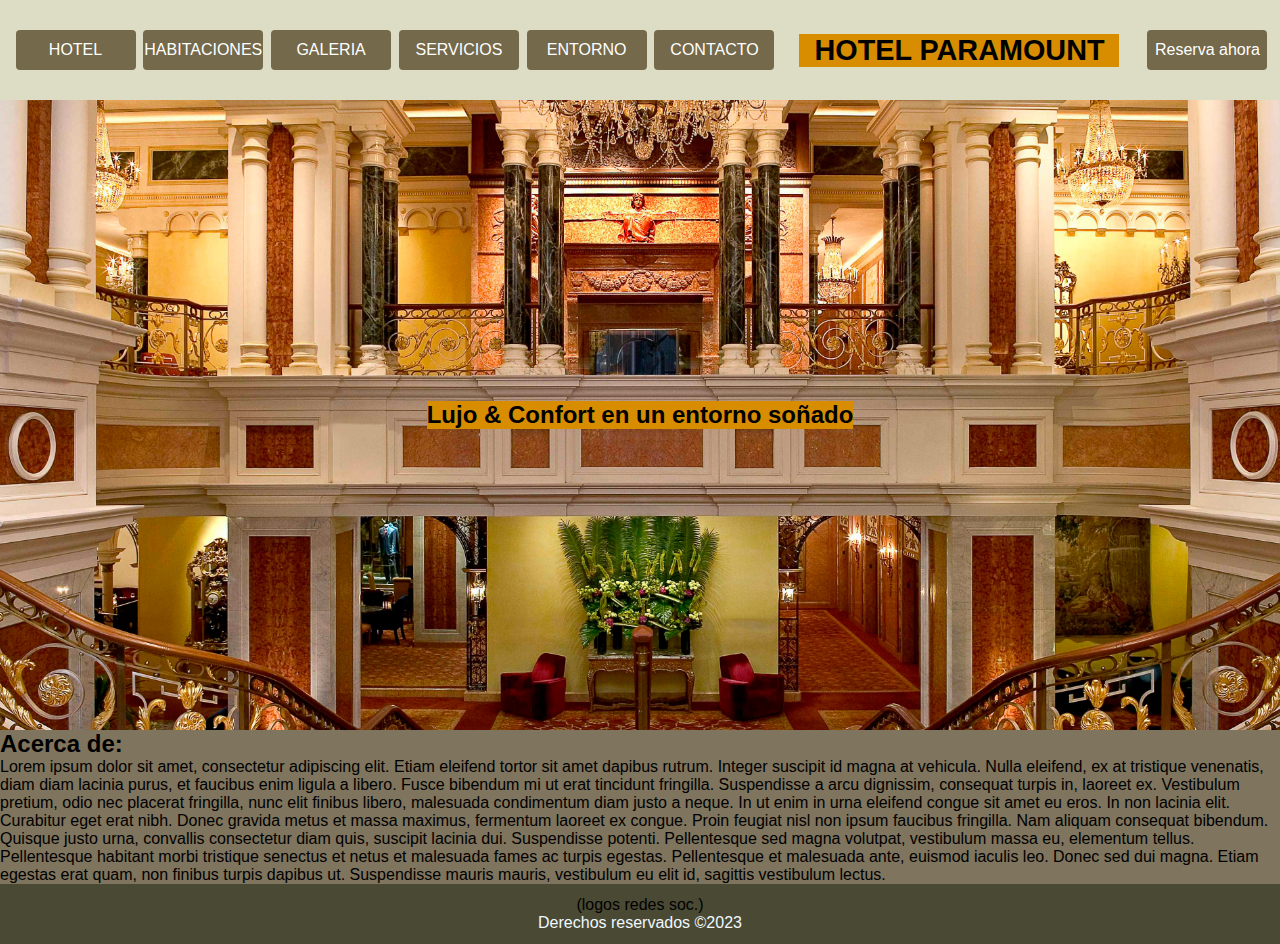
==== contactanos.html @ 4abbe6af "Archivos modificados, index y estilos, ademas se agrega las paginas recepcion y contacto" ====
<!DOCTYPE html>
<html lang="en">
<head>
    <meta charset="UTF-8">
    <meta http-equiv="X-UA-Compatible" content="IE=edge">
    <meta name="viewport" content="width=device-width, initial-scale=1.0">
    <link rel="stylesheet" href="styles.css">
    <title>Trabajo Practico</title>
</head>
<body>
    <nav class="encabezado">
        <div class="containerBtn">
            <a class="btn-head" href="./index.html">HOTEL</a>
            <a class="btn-head" href="./habitaciones.html">HABITACIONES</a>
            <a class="btn-head" href="./contactanos.html">GALERIA</a>
            <a class="btn-head" href="./contactanos.html">SERVICIOS</a>
            <a class="btn-head" href="./contactanos.html">ENTORNO</a>
            <a class="btn-head" href="./contactanos.html">CONTACTO</a>
        </div>
        <div class="titulo">
            <h1>HOTEL PARAMOUNT</h1>
        </div>
        <div class="containerBtn">
            <a class="btn-head" href="index.html">Reserva ahora</a>
        </div>
        <!-- <div class="logo">
            <img src="img/chef_logo.png" alt="logo">
        </div> -->
    </nav>

    <div class="container-img-contacto">
        <div class="container-txt">
            <div class="text">
                <h2>Lujo & Confort en un entorno soñado</h2>
            </div>
        </div>
    </div>
    
    <div>
        <h2>Acerca de:</h2>
        <!-- <div class="img">
            <img src="img/Cocina-para-restaurante-1.jpg" alt="cocina">
        </div>         -->
        <p class="texto">Lorem ipsum dolor sit amet, consectetur adipiscing elit. Etiam eleifend tortor sit amet dapibus
            rutrum. Integer suscipit id magna at vehicula. Nulla eleifend, ex at tristique venenatis, diam diam lacinia
            purus, et faucibus enim ligula a libero. Fusce bibendum mi ut erat tincidunt fringilla. Suspendisse a arcu
            dignissim, consequat turpis in, laoreet ex. Vestibulum pretium, odio nec placerat fringilla, nunc elit
            finibus libero, malesuada condimentum diam justo a neque. In ut enim in urna eleifend congue sit amet eu
            eros. In non lacinia elit. Curabitur eget erat nibh. Donec gravida metus et massa maximus, fermentum laoreet
            ex congue.
            Proin feugiat nisl non ipsum faucibus fringilla. Nam aliquam consequat bibendum. Quisque justo urna,
            convallis consectetur diam quis, suscipit lacinia dui. Suspendisse potenti. Pellentesque sed magna volutpat,
            vestibulum massa eu, elementum tellus. Pellentesque habitant morbi tristique senectus et netus et malesuada
            fames ac turpis egestas. Pellentesque et malesuada ante, euismod iaculis leo. Donec sed dui magna. Etiam
            egestas erat quam, non finibus turpis dapibus ut. Suspendisse mauris mauris, vestibulum eu elit id, sagittis
            vestibulum lectus.</p>
    </div>
    
    <footer class="footer">
        <div>
            <p>(logos redes soc.)</p>
        </div>
        <div>
            <p class="marca">Derechos reservados &copy;2023</p>
        </div>
    </footer>

</body>
</html>
---- styles.css ----
*{
    margin: 0;
    padding: 0;
}

body{
    /* background-image: url(./img/hotelEntrada.jpg); */
    background-color: #423210ad;
    font-family: 'Franklin Gothic Medium', 'Arial Narrow', Arial, sans-serif;
    /* margin: 0;
    padding: 0; */
    display: flex;
    flex-direction: column;
    min-height: 100vh;
}

.encabezado {
    background-color: rgb(221, 221, 197);
    display: flex;
    justify-content: space-around;
    align-items: center;
    height: 100px;
}

.containerBtn { 
    display: flex;
    gap: .3em;
}

.btn-head {
    background-color: #423210ad;
    display: flex;
    justify-content: center;
    align-items: center;
    color: white;
    height: 40px;
    width: 120px;
    margin-left: 3px;
    border-radius: 4px;
    text-decoration: none;
    transition-duration: 0.7s;
}

.btn-head:hover {
    background-color: #ffffff;
    color: #423210ad;
}


/* .logo {
    display: flex;
    justify-content: center;
    align-items: center;
    width: 180px;
} */

.titulo {
    background-color: #D88D01;
    width: 20em;
    height: auto;
}


h1 {
    font-size: 1.8em;
    text-align: center;
}

img {
    background-color: #D88D01;
    display: flex; 
    justify-content: center;
    align-items: center;
    width: 100%;
}

.container-img {
    min-height: 100vh;
    background-image: url(./img/Hote_img_principal.jpg);
    background-size: cover;
    background-repeat: no-repeat;
    background-attachment: fixed;
    background-position: center;
    display: flex;
    justify-content: center;
    align-items: center;
}

.container-img-contacto{
    min-height: 70vh;
    background-image: url(./img/hotelEntrada.jpg);
    background-size: cover;
    background-repeat: no-repeat;
    background-attachment: fixed;
    background-position: center;
    display: flex;
    justify-content: center;
    align-items: center;
}

/* h2, h3{
    padding: 10px;
} */

.container-txt{
    background-color: #D88D01;
}

.bienvenidos {
    display: flex;
    justify-content: center;
    align-items: center ;
    flex-direction: column;
    padding: 2em;
}

.contacto{
    display: flex;
    padding: 20px;
}

.container-medio {
    background-color: rgb(221, 221, 197);
    display: flex;
    /* justify-content: center; */
    padding: 1em 0 10em 0;
    align-items: center;
    gap: 1em;
}

.habitaciones {
    background-color: rgb(72, 100, 123);
    /* padding: 15em; */
    width: 30em;
    height: 25em;
    display: flex;
    justify-content: center;
    align-items: center;
}


.footer {
    background-color: rgb(74, 74, 52);
    padding: 12px 0px;
    margin-top: auto;
    display: flex;
    justify-content: center;
    align-items: center;
    flex-direction: column;
}

.marca {
    color: aliceblue;
}
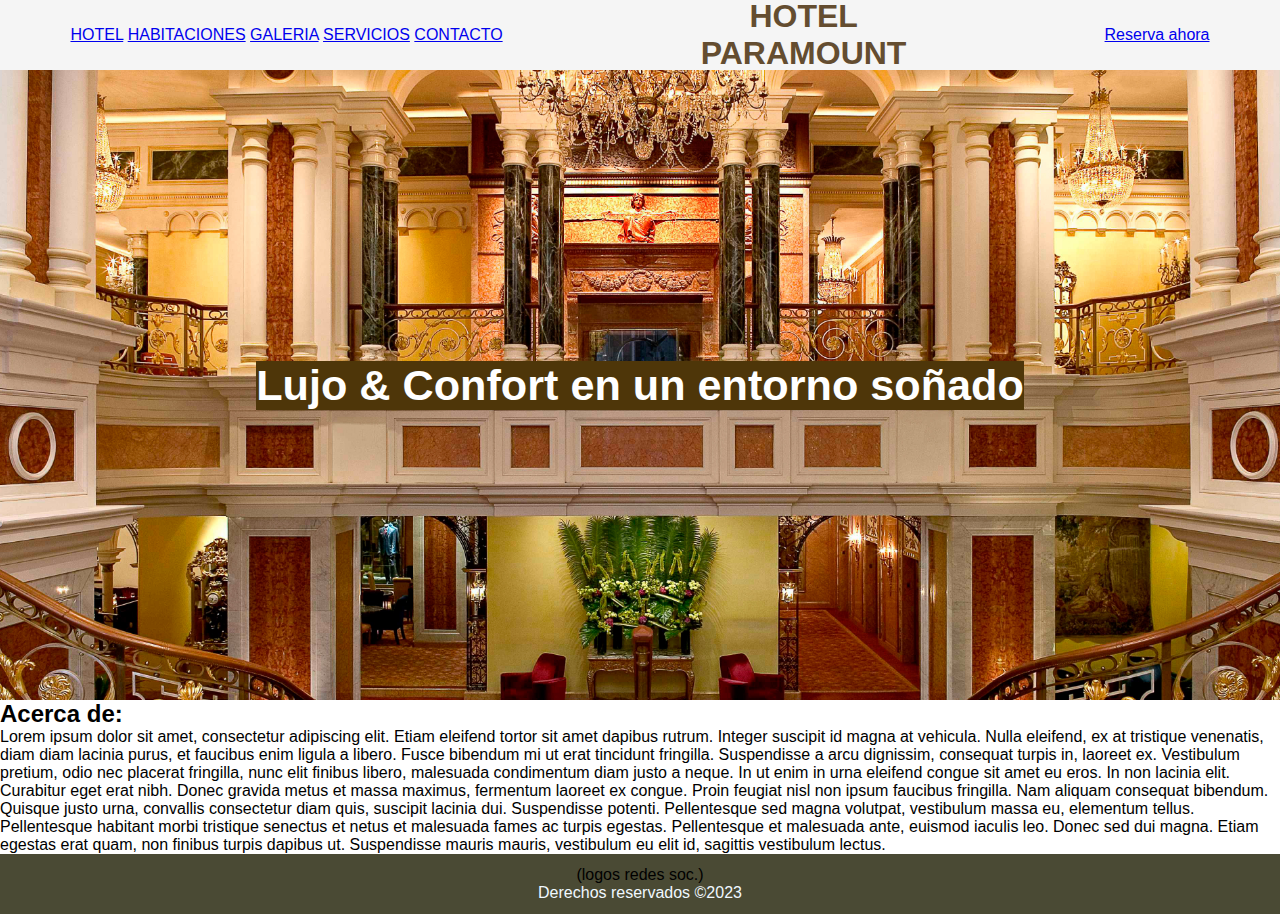
==== commit d8e46254: "Archivos modificados, index y estilos, ademas se agrega la carpeta iconos, se cambian algunas imagen" ====
--- a/contactanos.html
+++ b/contactanos.html
@@ -14,7 +14,6 @@
             <a class="btn-head" href="./habitaciones.html">HABITACIONES</a>
             <a class="btn-head" href="./contactanos.html">GALERIA</a>
             <a class="btn-head" href="./contactanos.html">SERVICIOS</a>
-            <a class="btn-head" href="./contactanos.html">ENTORNO</a>
             <a class="btn-head" href="./contactanos.html">CONTACTO</a>
         </div>
         <div class="titulo">
--- a/styles.css
+++ b/styles.css
@@ -4,31 +4,69 @@
 }
 
 body{
-    /* background-image: url(./img/hotelEntrada.jpg); */
-    background-color: #423210ad;
     font-family: 'Franklin Gothic Medium', 'Arial Narrow', Arial, sans-serif;
-    /* margin: 0;
-    padding: 0; */
     display: flex;
     flex-direction: column;
     min-height: 100vh;
 }
+/* ----------  NAV  --------------- */
 
 .encabezado {
-    background-color: rgb(221, 221, 197);
+    background-color: whitesmoke;
     display: flex;
     justify-content: space-around;
     align-items: center;
-    height: 100px;
-}
-
-.containerBtn { 
-    display: flex;
-    gap: .3em;
-}
-
-.btn-head {
-    background-color: #423210ad;
+    height: 70px;
+}
+
+.encabezado #botMenu {
+    display: none;
+}
+
+.encabezado label {
+    display: none;
+}
+
+
+.encabezado ul {
+    list-style: none;
+    display: flex; /* por defecto tiene "flex-direction: row;" */
+    /* gap: 10px; */
+}
+
+
+/*  --------  BOTONES TIPO LISTA -------------
+.encabezado ul li {
+    border-right: 1px solid #644d30;
+    padding: 10px 0;
+    transition: .4s ease-in-out all;
+}
+
+.encabezado ul li a {
+    text-decoration: none;
+    cursor: default;
+    padding: 30px 20px;
+    color: #644d30;
+}
+
+.encabezado ul li:hover {
+    nav-down: 20px;
+} */
+
+/* .encabezado ul li:hover {
+    background-color: rgba(0, 0, 0, 0.3);
+}  
+
+--------END   BOTONES TIPO LISTA -------------  */
+
+/* .containerBtn { 
+    background-color: aqua;
+    display: flex;
+    gap: em;
+} */
+
+.btn-navBar {
+    background-color: #644d30;
     display: flex;
     justify-content: center;
     align-items: center;
@@ -38,41 +76,29 @@
     margin-left: 3px;
     border-radius: 4px;
     text-decoration: none;
-    transition-duration: 0.7s;
-}
-
-.btn-head:hover {
-    background-color: #ffffff;
-    color: #423210ad;
-}
-
-
-/* .logo {
-    display: flex;
-    justify-content: center;
-    align-items: center;
-    width: 180px;
-} */
+    transition-duration: 400ms;
+}
+
+.btn-navBar:hover {
+    background-color: #644d3040;
+    color: #644d30;
+}
+
 
 .titulo {
-    background-color: #D88D01;
+    /* background-color: #D88D01; */
     width: 20em;
     height: auto;
 }
 
 
-h1 {
-    font-size: 1.8em;
+.titulo h1 {
+    font-size: 2em;
     text-align: center;
-}
-
-img {
-    background-color: #D88D01;
-    display: flex; 
-    justify-content: center;
-    align-items: center;
-    width: 100%;
-}
+    color: #644d30;
+}
+
+/* ----------  END NAV  --------------- */
 
 .container-img {
     min-height: 100vh;
@@ -103,7 +129,13 @@
 } */
 
 .container-txt{
-    background-color: #D88D01;
+    background-color: #4e3609;
+}
+
+.text {
+    font-size: 1.8em;
+    text-align: center;
+    color: #ffffff;
 }
 
 .bienvenidos {
@@ -111,7 +143,7 @@
     justify-content: center;
     align-items: center ;
     flex-direction: column;
-    padding: 2em;
+    padding: .6em;
 }
 
 .contacto{
@@ -120,23 +152,79 @@
 }
 
 .container-medio {
-    background-color: rgb(221, 221, 197);
-    display: flex;
-    /* justify-content: center; */
-    padding: 1em 0 10em 0;
-    align-items: center;
-    gap: 1em;
+ background-color: rgb(221, 221, 197);
+ display: flex;
+ flex-wrap: wrap;
+ justify-content: space-between;
+
+
 }
 
 .habitaciones {
     background-color: rgb(72, 100, 123);
-    /* padding: 15em; */
-    width: 30em;
-    height: 25em;
-    display: flex;
-    justify-content: center;
-    align-items: center;
-}
+    width: 33%;    
+}
+
+img {
+    display: block;
+    width: 100%;
+    height: auto;
+
+}
+
+.content-servicios-principal {
+    background-color:  rgb(221, 221, 197);
+    display: flex;  
+    align-items: center;
+    padding: 4em;
+
+}
+
+.content-servicios-principal p{
+    font-size: 3em;
+    padding: 1em .2em;
+    border-left: 3px solid #644d30;
+}
+
+
+.content-servicios ul{
+    background-color: #644d30;
+    display: flex;
+    justify-content: space-evenly;
+}
+
+.servicios {
+    list-style: none;
+}
+
+.content-wifi {
+    display: flex;
+    flex-direction: column;
+    align-items: center;
+    padding: 3em;
+    gap: 1em;
+    filter: invert(95%);
+}
+
+.link-wifi {
+    transition: 400ms;
+}
+
+.link-wifi:hover {
+    filter: invert(35%);
+} 
+
+
+.icon-serv {
+    width: 3.2em;
+} 
+
+
+.conocernos {
+    background-color: #ffffff;
+    padding: 15em;
+}
+ 
 
 
 .footer {
